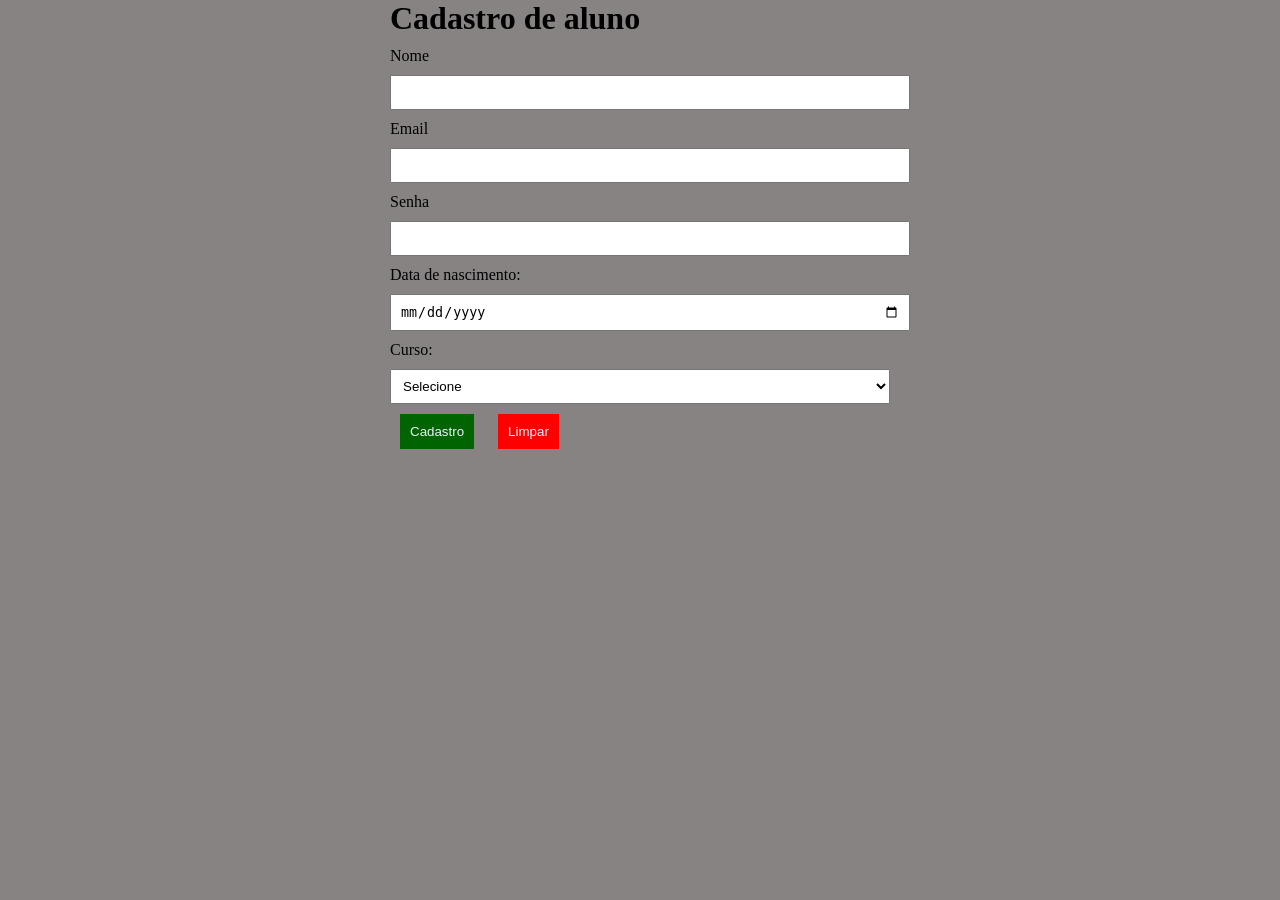
==== index.html @ 973f1cda "atv formolario" ====
<!DOCTYPE html>
<html lang="pt-br">
<head>
    <meta charset="UTF-8">
    <meta name="viewport" content="width=device-width, initial-scale=1.0">
    <title>Document</title>
    <link rel="stylesheet" href="./css/formulario.css">
</head>


<body>
    <div class="container">
         <h1>Cadastro de aluno</h1>

    <form>
         <div class="form-control">
            <label for="nome">Nome</label>
            <input type="text" id="nome" />
        </div>

        <div class="form-control">
            <label for="email">Email</label>
            <input type="email" id="email" />
        </div>

        <div class="form-control">
            <label for="senha">Senha</label>
            <input type="password" id="senha" />
        </div>

        <div class="form-control">
            <label for="data">Data de nascimento:</label>
            <input type="date" id="data">
        </div>

        <div class="form-control">
            <label for="curso">Curso:</label>
            <select id="curso">
                <option value="">Selecione</option>
                <option value="informatica">Iformática</option>
                <option value="programacao">Programação</option>
            </select>
        </div>

        <div class="form-control">
            <button type="submit" class="btn-cadastro">Cadastro</button>
            <button type="reset" class="btn-limpar">Limpar</button>
        </div>

    </form>
        </div>


</body>

</html>
---- css/formulario.css ----
* {
    margin: 0;
    padding: 0;
}

body {
    background: #878383;
}

.container {
    max-width: 500px;
    /* centralizar */
    margin: auto;
}

label {
    display: block;
    margin-top: 10px;
    margin-bottom: 10px;
}

input,
select {
    width: 100%;
    padding: 8px;
}

.btn-cadastro,
.btn-limpar {
    background: #006400;
    color: rgb(235, 241, 246);
    padding: 10px;
    border: 0;
    margin: 10px;
    cursor: pointer;
}

.btn-limpar {
    background: red;
}
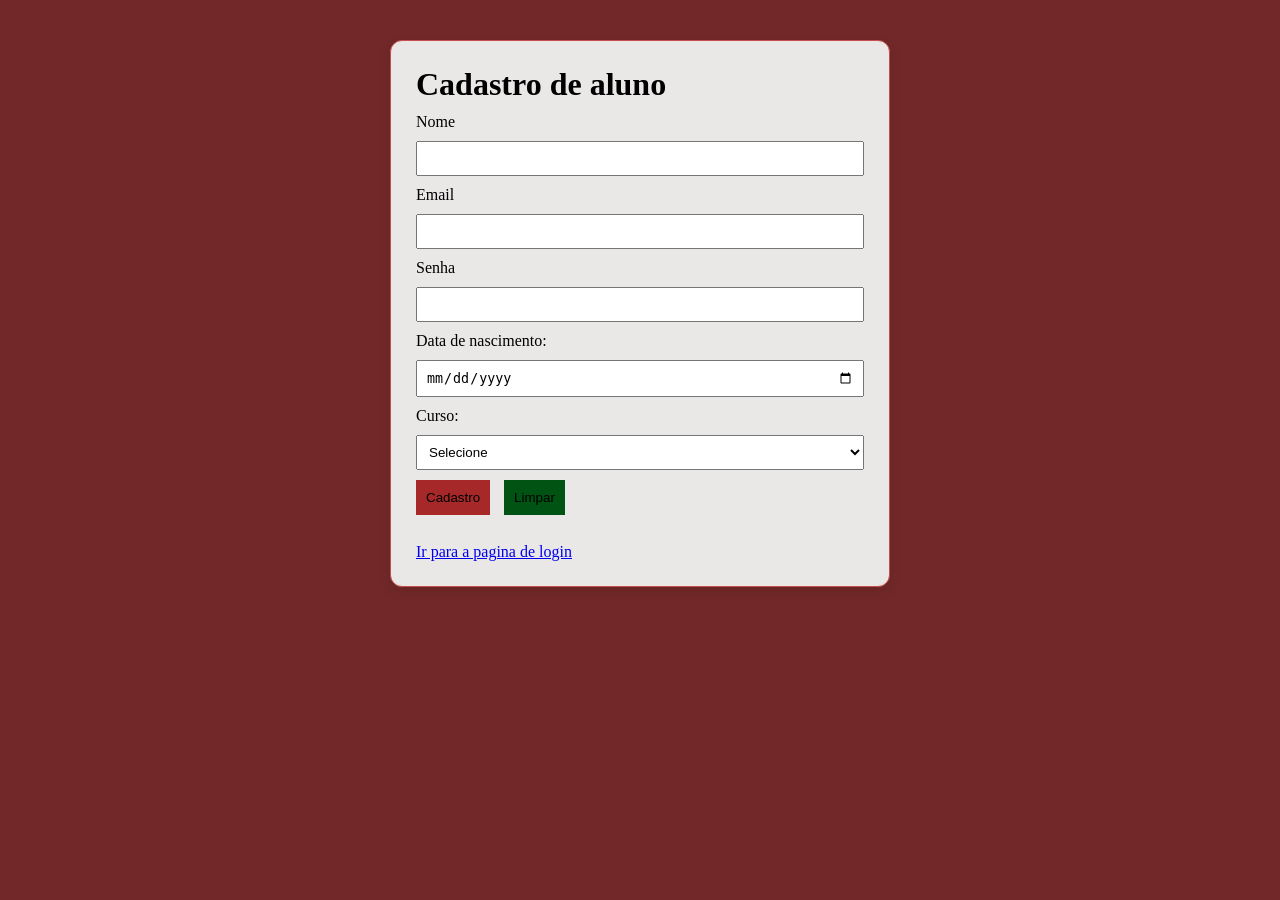
==== commit 26e0db48: "Primeiro commit" ====
--- a/index.html
+++ b/index.html
@@ -48,6 +48,9 @@
         </div>
 
     </form>
+
+    <br>
+    <a href="login.html">Ir para a pagina de login</a>
         </div>
 
 
--- a/css/formulario.css
+++ b/css/formulario.css
@@ -1,15 +1,15 @@
 * {
     margin: 0;
     padding: 0;
+    box-sizing: border-box; 
 }
 
 body {
-    background: #878383;
+    background: #722828;
 }
 
 .container {
     max-width: 500px;
-    /* centralizar */
     margin: auto;
 }
 
@@ -27,14 +27,28 @@
 
 .btn-cadastro,
 .btn-limpar {
-    background: #006400;
-    color: rgb(235, 241, 246);
+    color: rgb(0, 0, 0);
     padding: 10px;
     border: 0;
-    margin: 10px;
+    margin-top: 10px; 
+    margin-bottom: 10px;
+    margin-right: 10px; 
     cursor: pointer;
 }
 
+.btn-cadastro {
+    background: #a72828;
+}
+
 .btn-limpar {
-    background: red;
+    background: rgb(1, 83, 19);
 }
+.container {
+    max-width: 500px;
+    margin: 40px auto;
+    padding: 25px;
+    background: #eae7e7;
+    border: 1px solid #c74e4e;
+    border-radius: 12px;
+    box-shadow: 0 4px 12px rgba(0, 0, 0, 0.1);
+}
